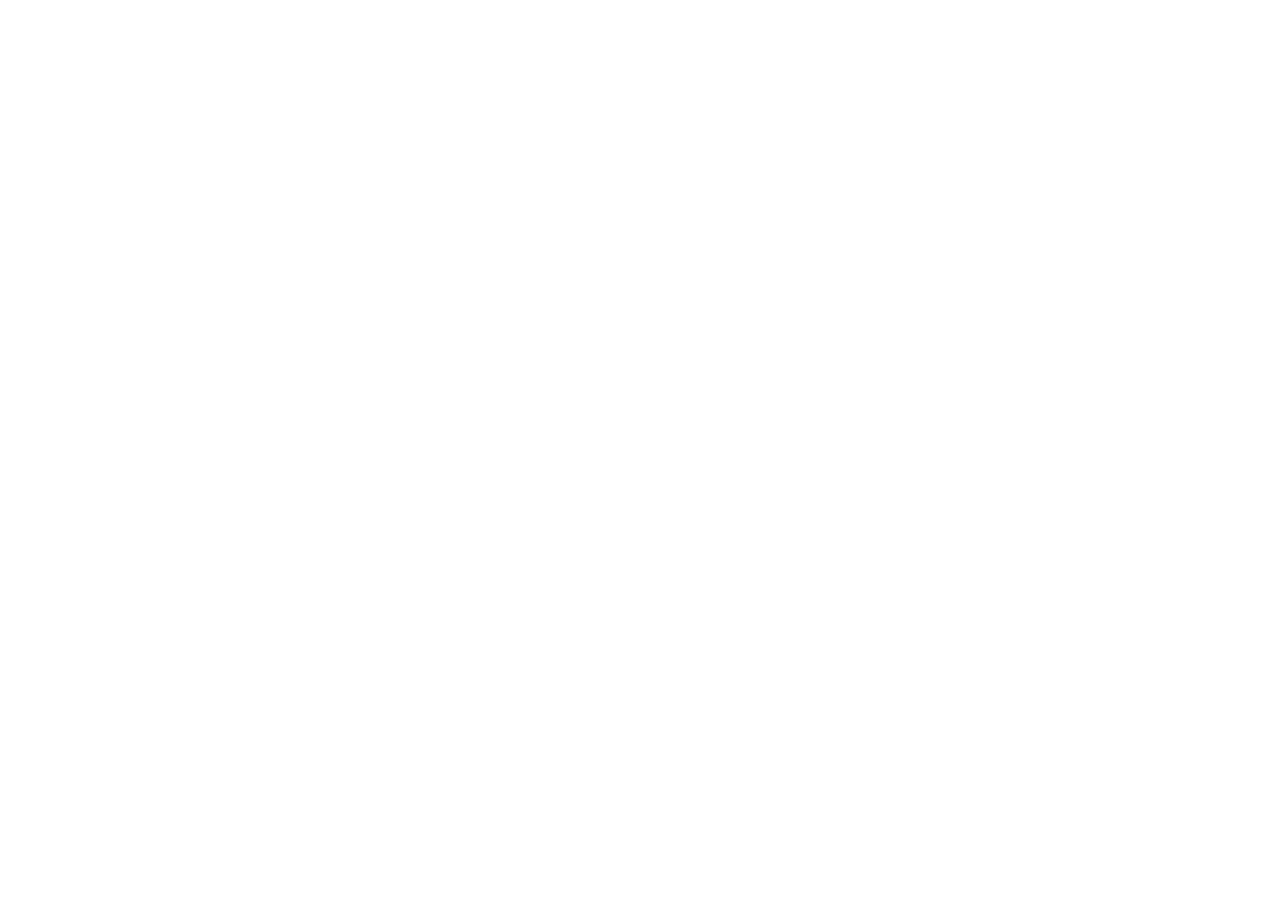
==== test.html @ a0f7e596 "test htaccess" ====
<!DOCTYPE html>
<html lang="en">
<head>
    <meta charset="UTF-8">
    <meta http-equiv="X-UA-Compatible" content="IE=edge">
    <meta name="viewport" content="width=device-width, initial-scale=1.0">
    <title>Test</title>
</head>
<body>
    
</body>
</html>
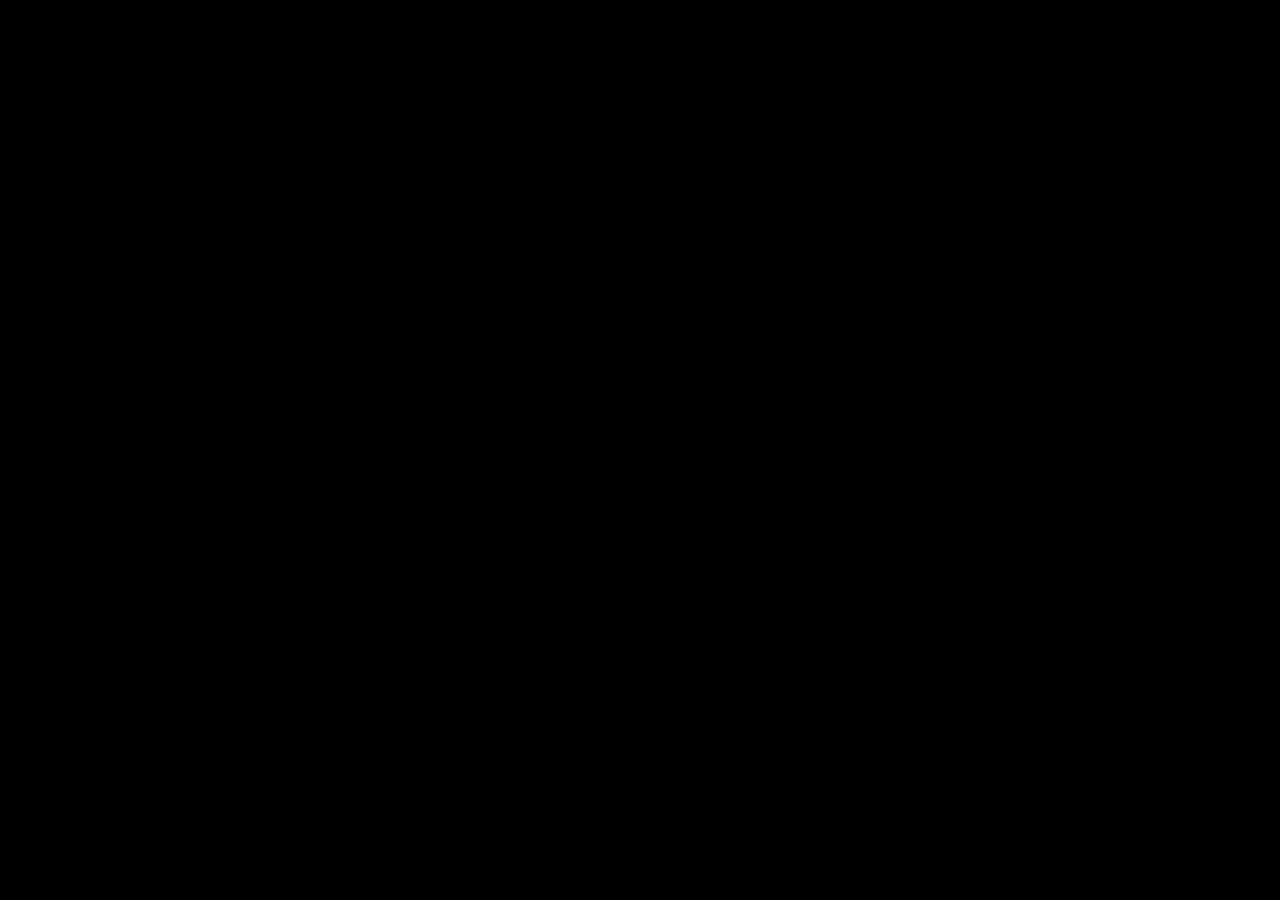
==== commit 57e20f44: "-" ====
--- a/test.html
+++ b/test.html
@@ -4,6 +4,7 @@
     <meta charset="UTF-8">
     <meta http-equiv="X-UA-Compatible" content="IE=edge">
     <meta name="viewport" content="width=device-width, initial-scale=1.0">
+    <link rel="stylesheet" href="style.css">
     <title>Test</title>
 </head>
 <body>
--- a/style.css
+++ b/style.css
@@ -0,0 +1,26 @@
+*{
+    padding: 0px;
+    margin: 0px;
+    box-sizing: border-box;
+    user-select: none;
+}
+
+body{
+    height: 100vh;
+    display: flex;
+    align-items: center;
+    justify-content: center;
+    flex-direction: column;
+    background-color: black;
+}
+
+div{
+    font-size: 35px;
+    display: flex;
+    color: white;
+    margin: 20px;
+}
+
+a{
+    text-decoration: none;
+}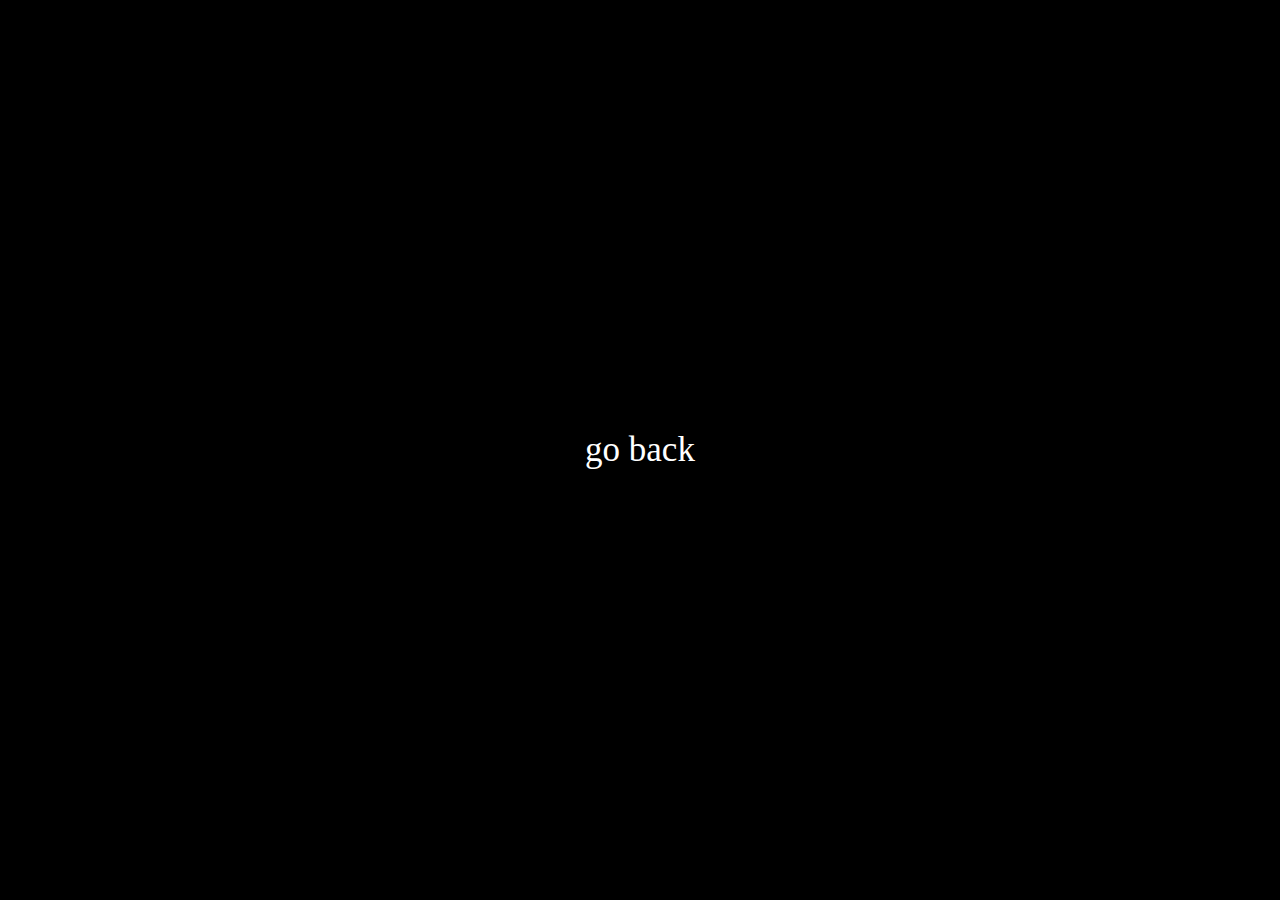
==== commit 74bdb574: "Update test.html" ====
--- a/test.html
+++ b/test.html
@@ -1,5 +1,5 @@
 <!DOCTYPE html>
-<html lang="en">
+<html>
 <head>
     <meta charset="UTF-8">
     <meta http-equiv="X-UA-Compatible" content="IE=edge">
@@ -8,6 +8,10 @@
     <title>Test</title>
 </head>
 <body>
-    
+    <a href="index">
+        <div class="container">
+            go back
+        </div>
+    </a>
 </body>
 </html>